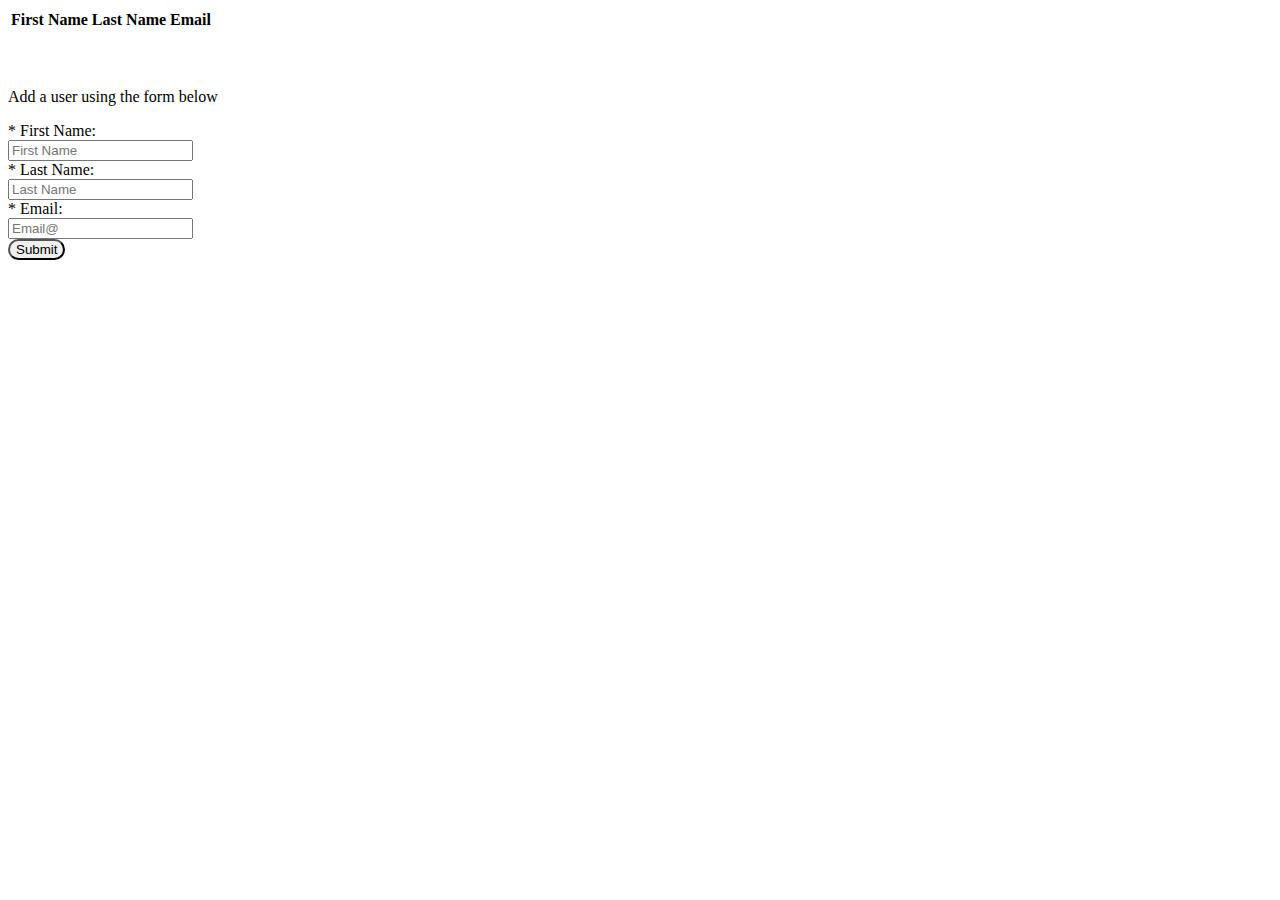
==== src/main/resources/templates/index.html @ 7e21433d "initial push" ====
<!DOCTYPE html>
<html lang="en" xmlns:th="http://www.thymeleaf.org" xmlns:sec="http://www.thymeleaf.org/extras/spring-security">
<head th:replace="partials/fragment :: head('Home')"></head>
<body>
<nav th:replace="partials/fragment :: navbar"></nav>
<div></div>

<div>
	<table>
	<tr>
		<th>First Name</th>
		<th>Last Name</th>
		<th>Email</th>
	</tr>
	<tr th:each="user: ${users}">
		<td><span th:text="${user.getFirstName()}"></span></td>
		<td th:text="${user.getLastName()}"></td>
		<td th:text="${user.getEmail()}"></td>
	</tr>
	</table>
</div>
<br><br>
<div>
	<p>Add a user using the form below</p>
	<form class="form" th:action="@{/}" th:method="POST" th:object="${newUser}">
		<label th:for="firstName"><span class="required">* </span>First Name:</label><br>
		<input th:id="firstName" th:name="firstName" placeholder="First Name" required>
		<br>
		<label th:for="lastName"><span class="required">* </span>Last Name:</label><br>
		<input th:id="lastName" th:name="lastName" placeholder="Last Name" required>
		<br>
		<label th:for="email"><span class="required">* </span>Email:</label><br>
		<input type="email" th:id="email" th:name="email" placeholder="Email@" required>
		<br>
		<button style="border-radius: 25px" type="submit" value="submit">Submit</button><br>


	</form>
</div>
<div th:replace="partials/fragment :: scripts"></div>
</body>
</html>
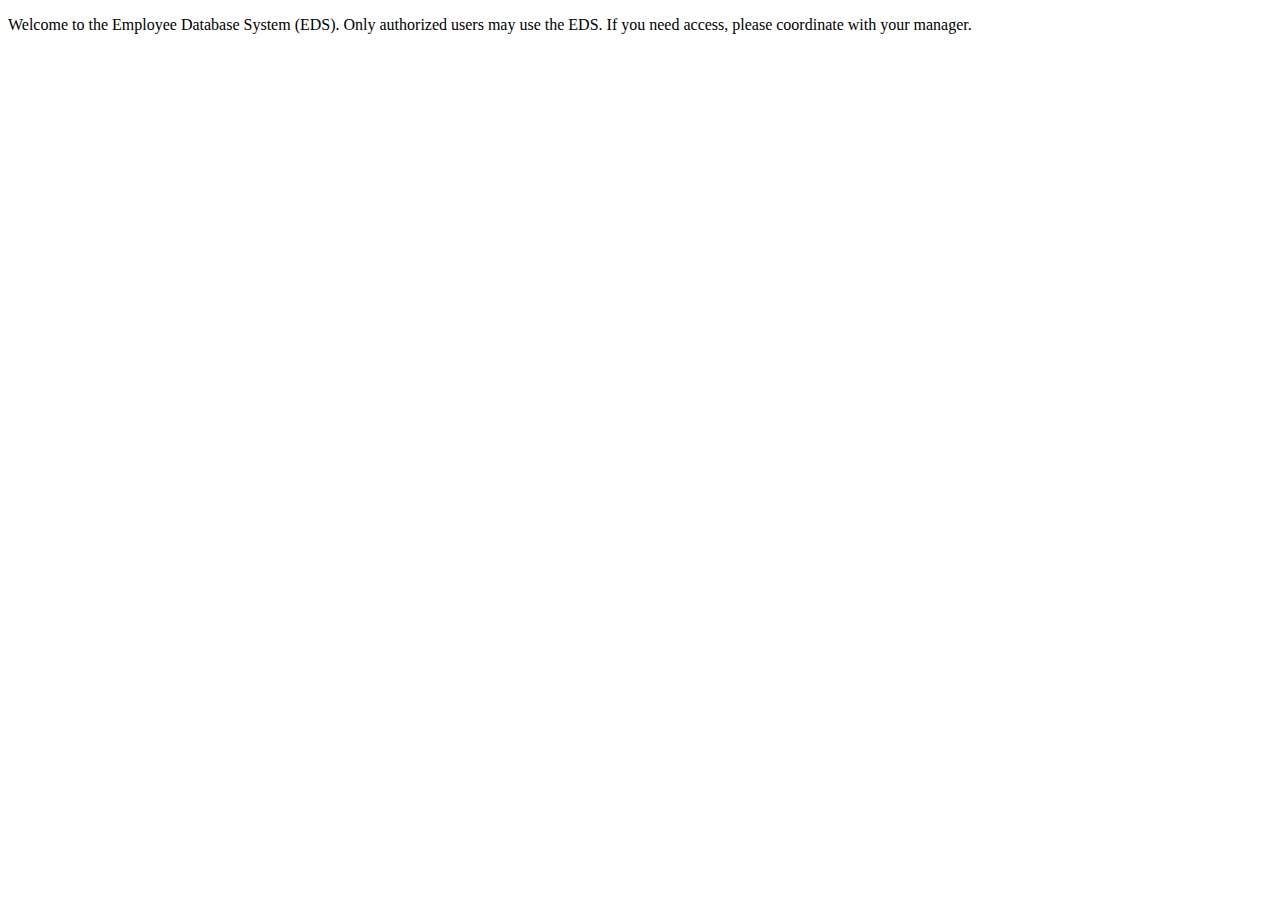
==== commit 0a33db47: "Major restructure to allow admin login access to employee database" ====
--- a/src/main/resources/templates/index.html
+++ b/src/main/resources/templates/index.html
@@ -1,42 +1,11 @@
 <!DOCTYPE html>
+<html lang="en">
 <html lang="en" xmlns:th="http://www.thymeleaf.org" xmlns:sec="http://www.thymeleaf.org/extras/spring-security">
 <head th:replace="partials/fragment :: head('Home')"></head>
 <body>
 <nav th:replace="partials/fragment :: navbar"></nav>
-<div></div>
-
-<div>
-	<table>
-	<tr>
-		<th>First Name</th>
-		<th>Last Name</th>
-		<th>Email</th>
-	</tr>
-	<tr th:each="user: ${users}">
-		<td><span th:text="${user.getFirstName()}"></span></td>
-		<td th:text="${user.getLastName()}"></td>
-		<td th:text="${user.getEmail()}"></td>
-	</tr>
-	</table>
-</div>
-<br><br>
-<div>
-	<p>Add a user using the form below</p>
-	<form class="form" th:action="@{/}" th:method="POST" th:object="${newUser}">
-		<label th:for="firstName"><span class="required">* </span>First Name:</label><br>
-		<input th:id="firstName" th:name="firstName" placeholder="First Name" required>
-		<br>
-		<label th:for="lastName"><span class="required">* </span>Last Name:</label><br>
-		<input th:id="lastName" th:name="lastName" placeholder="Last Name" required>
-		<br>
-		<label th:for="email"><span class="required">* </span>Email:</label><br>
-		<input type="email" th:id="email" th:name="email" placeholder="Email@" required>
-		<br>
-		<button style="border-radius: 25px" type="submit" value="submit">Submit</button><br>
-
-
-	</form>
-</div>
-<div th:replace="partials/fragment :: scripts"></div>
+<p>
+	Welcome to the Employee Database System (EDS). Only authorized users may use the EDS. If you need access, please coordinate with your manager.
+</p>
 </body>
 </html>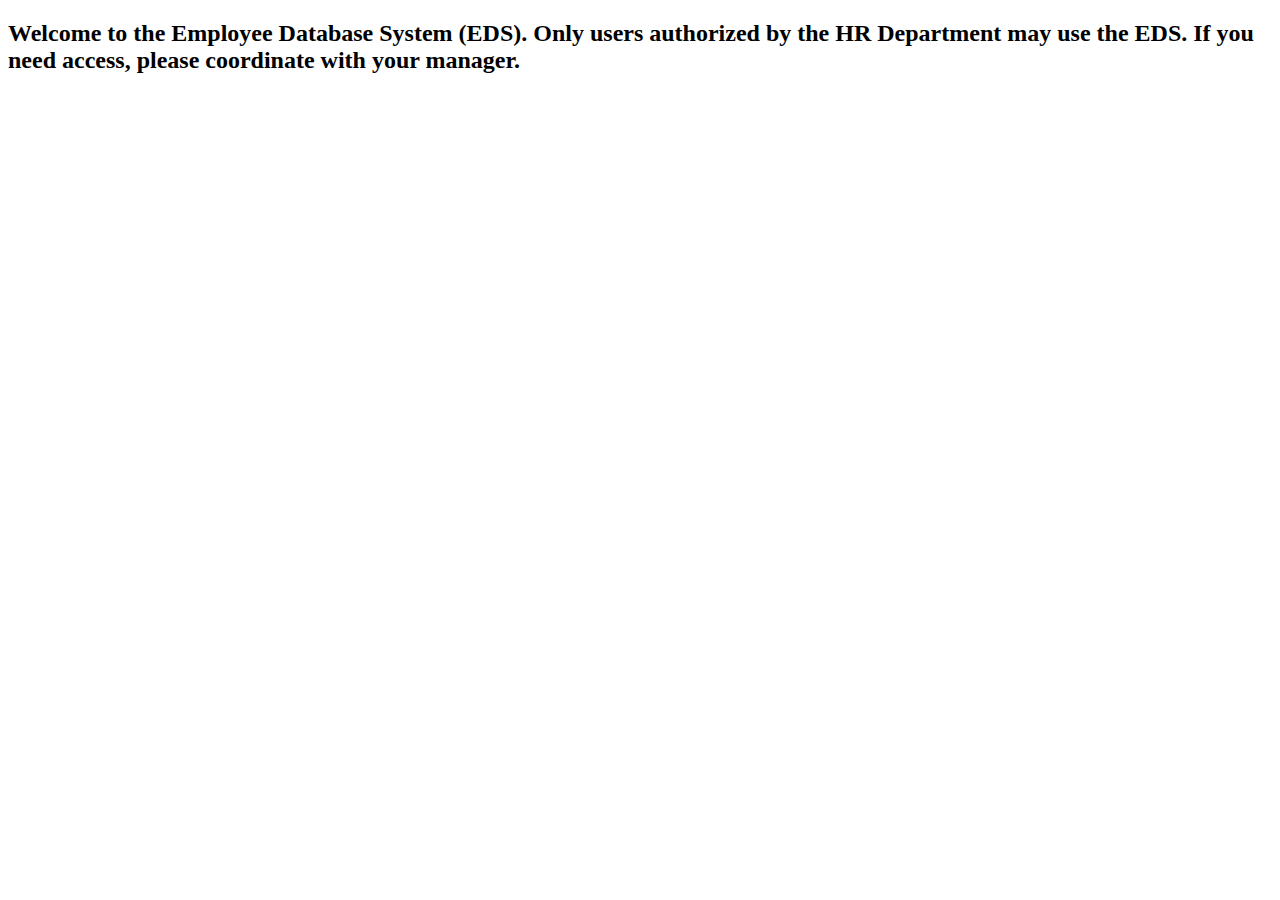
==== commit f845d5be: "updated styling plus added employee delete functionality" ====
--- a/src/main/resources/templates/index.html
+++ b/src/main/resources/templates/index.html
@@ -1,11 +1,14 @@
 <!DOCTYPE html>
-<html lang="en">
 <html lang="en" xmlns:th="http://www.thymeleaf.org" xmlns:sec="http://www.thymeleaf.org/extras/spring-security">
 <head th:replace="partials/fragment :: head('Home')"></head>
 <body>
 <nav th:replace="partials/fragment :: navbar"></nav>
-<p>
-	Welcome to the Employee Database System (EDS). Only authorized users may use the EDS. If you need access, please coordinate with your manager.
-</p>
+<main class="container">
+	<h2 class="accessalert">
+		Welcome to the Employee Database System (EDS). Only users authorized by the HR Department may use the EDS. If you need access, please
+		coordinate with your manager.
+	</h2>
+</main>
+<div th:replace="partials/fragment :: scripts"></div>
 </body>
-</html>+</html>
